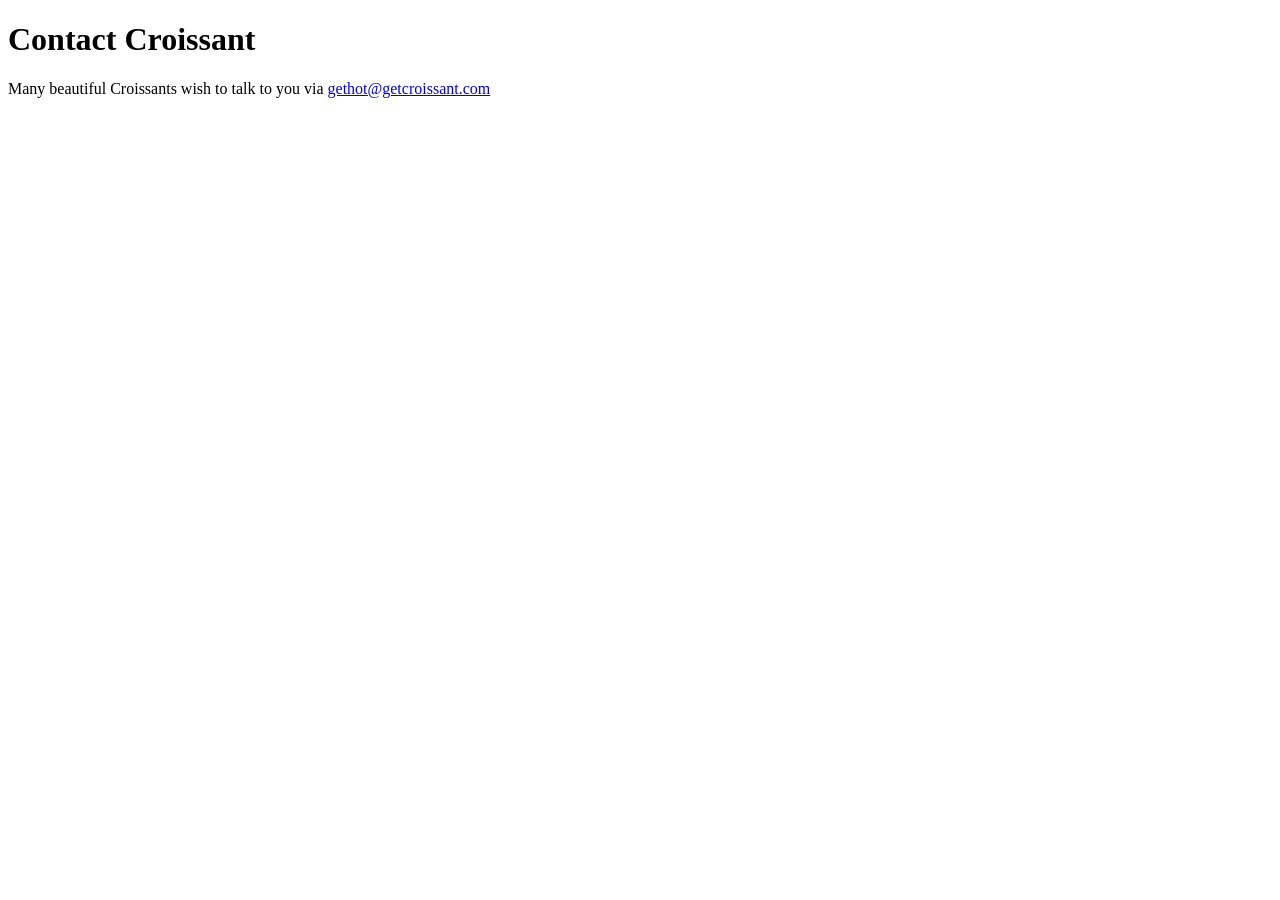
==== contact.html @ 3ff6b348 "Set up basic file structure and html" ====
<!doctype html>
<html lang="en">
  <head>
    <meta charset="UTF-8" />
    <meta name="viewport" content="width=device-width, initial-scale=1.0" />
    <title>Document</title>
  </head>
  <body>
    <h1>Contact Croissant</h1>
    <p>
      Many beautiful Croissants wish to talk to you via
      <a href="gethot@getcroissant.com">gethot@getcroissant.com</a>
    </p>
  </body>
</html>
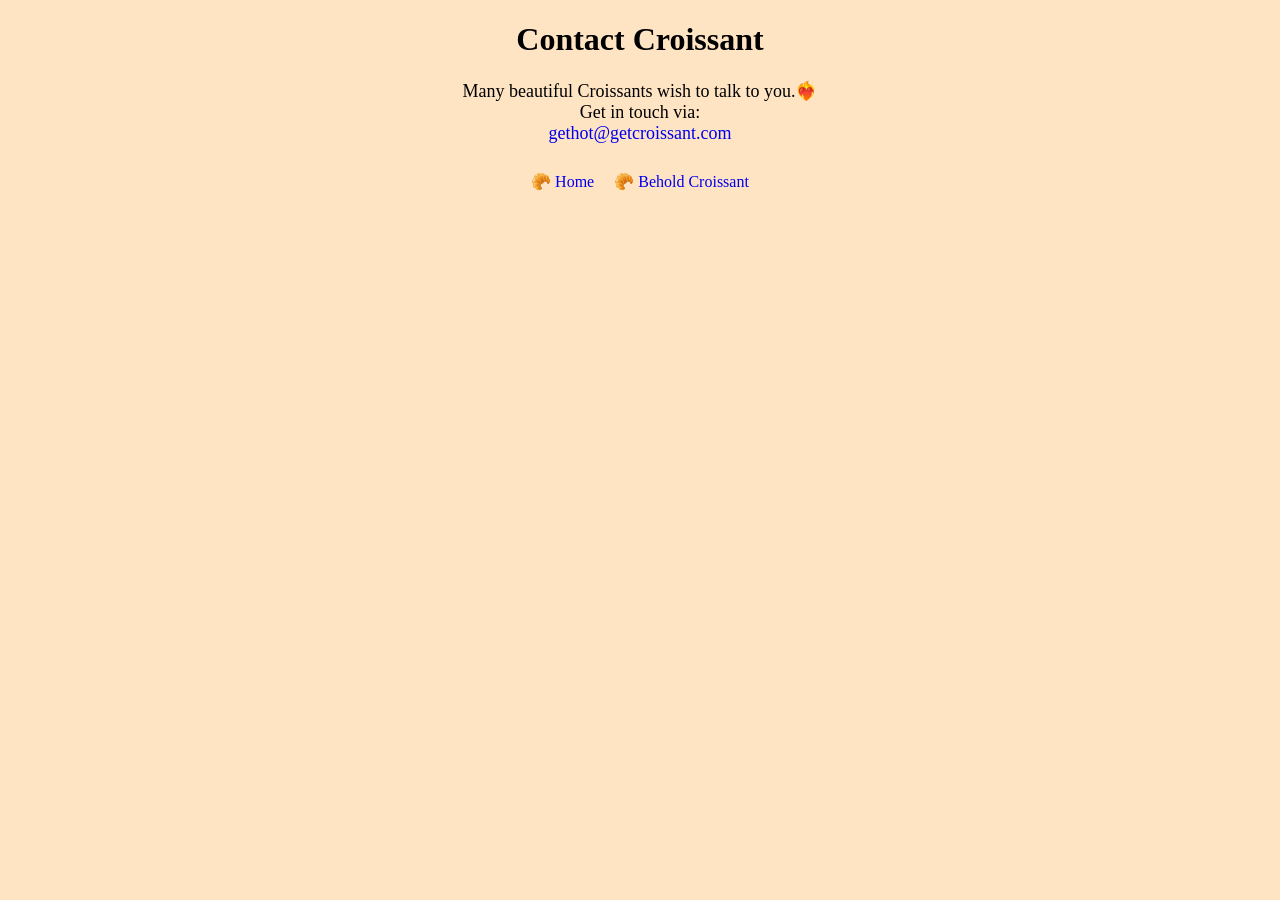
==== commit db4c8679: "Added CSS" ====
--- a/contact.html
+++ b/contact.html
@@ -3,13 +3,21 @@
   <head>
     <meta charset="UTF-8" />
     <meta name="viewport" content="width=device-width, initial-scale=1.0" />
+    <link rel="stylesheet" href="/src/css/style.css" />
     <title>Document</title>
   </head>
   <body>
     <h1>Contact Croissant</h1>
     <p>
-      Many beautiful Croissants wish to talk to you via
-      <a href="gethot@getcroissant.com">gethot@getcroissant.com</a>
+      Many beautiful Croissants wish to talk to you.❤️‍🔥
+      <br />
+      Get in touch via:
+      <br />
+      <a href="#">gethot@getcroissant.com</a>
     </p>
+    <div class="links">
+      <a href="/">🥐 Home</a>
+      <a href="/photo.html">🥐 Behold Croissant</a>
+    </div>
   </body>
 </html>
--- a/src/css/style.css
+++ b/src/css/style.css
@@ -0,0 +1,37 @@
+body {
+  background-color: bisque;
+  max-width: 800px;
+  margin: 0 auto;
+  margin-top: 0px;
+}
+
+h1 {
+  text-align: center;
+}
+
+img {
+  display: block;
+  max-width: 500px;
+  margin: 0 auto;
+  border-radius: 5px;
+  margin-bottom: 15px;
+}
+
+p {
+  font-size: 18px;
+  text-align: center;
+}
+
+.links {
+  display: flex;
+  justify-content: center;
+}
+
+a {
+  padding: 10px;
+  text-decoration: none;
+}
+
+a:hover {
+  text-decoration: underline;
+}
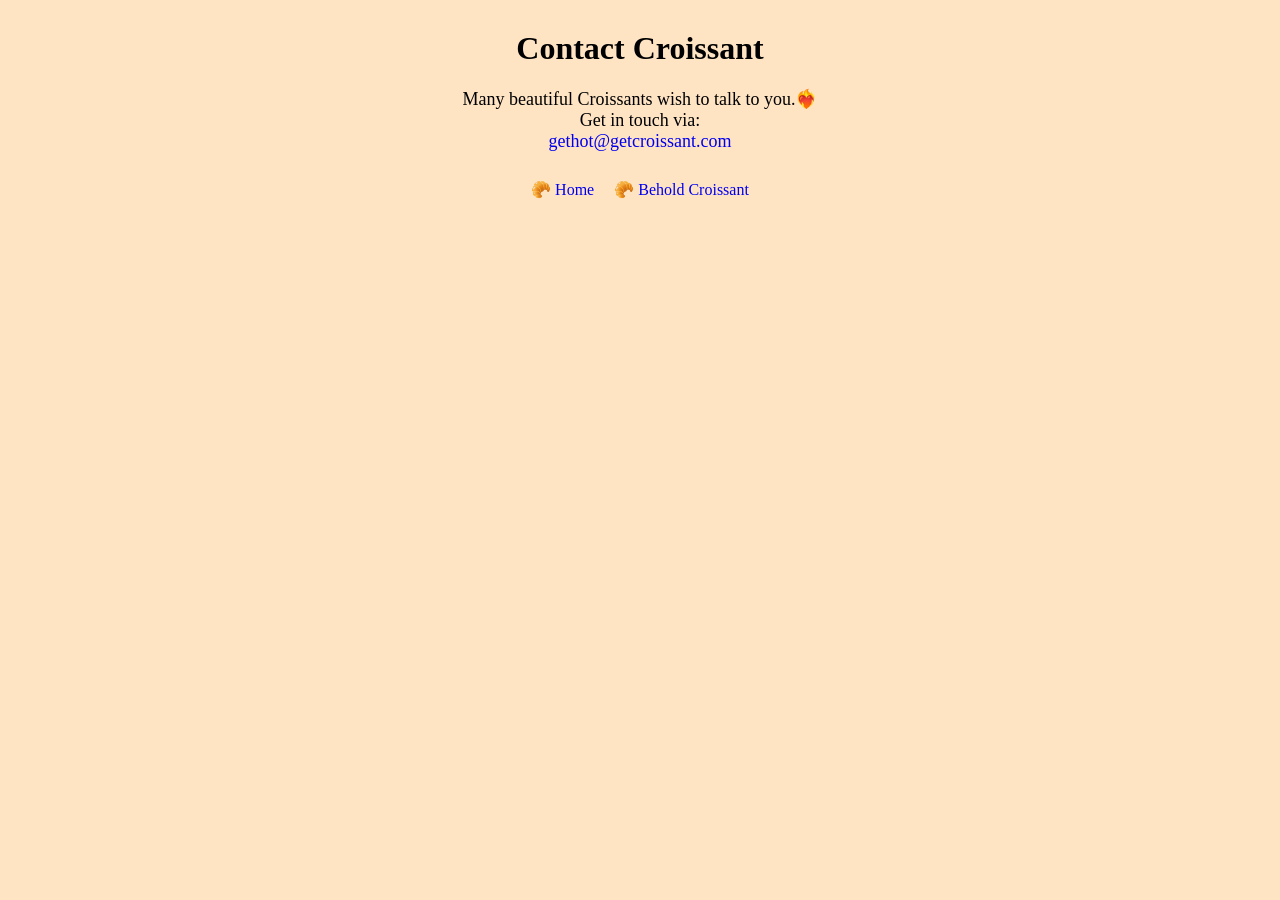
==== commit 2e0cd062: "updated for improved SEO" ====
--- a/contact.html
+++ b/contact.html
@@ -4,7 +4,7 @@
     <meta charset="UTF-8" />
     <meta name="viewport" content="width=device-width, initial-scale=1.0" />
     <link rel="stylesheet" href="/src/css/style.css" />
-    <title>Document</title>
+    <title>Contact our Croissants | Krossong.com</title>
   </head>
   <body>
     <h1>Contact Croissant</h1>
@@ -13,11 +13,11 @@
       <br />
       Get in touch via:
       <br />
-      <a href="#">gethot@getcroissant.com</a>
+      <a href="#" title="Mail us">gethot@getcroissant.com</a>
     </p>
     <div class="links">
-      <a href="/">🥐 Home</a>
-      <a href="/photo.html">🥐 Behold Croissant</a>
+      <a href="/" title="Homepage">🥐 Home</a>
+      <a href="/photo.html" title="Photo gallery">🥐 Behold Croissant</a>
     </div>
   </body>
 </html>
--- a/src/css/style.css
+++ b/src/css/style.css
@@ -2,7 +2,7 @@
   background-color: bisque;
   max-width: 800px;
   margin: 0 auto;
-  margin-top: 0px;
+  margin-top: 30px;
 }
 
 h1 {
